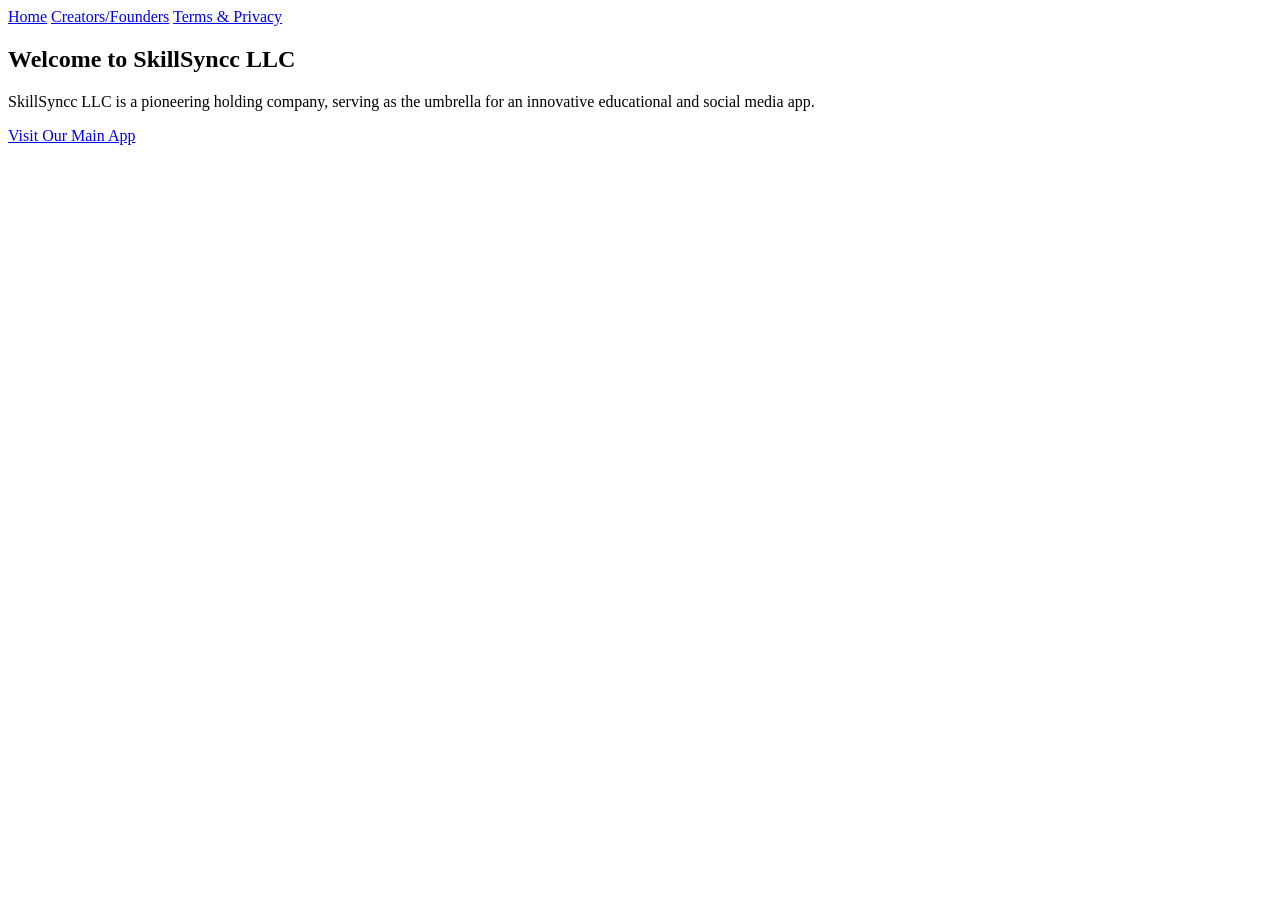
==== index.html @ 9b0f7761 "Create index.html" ====
<!DOCTYPE html>
<html lang="en">

<head>
    <meta charset="UTF-8">
    <meta name="viewport" content="width=device-width, initial-scale=1.0">
    <title>SkillSyncc LLC</title>
    <link rel="stylesheet" href="styles.css">
</head>

<body>
    <nav>
        <a href="index.html">Home</a>
        <a href="founders.html">Creators/Founders</a>
        <a href="terms.html">Terms & Privacy</a>
    </nav>

    <section class="home">
        <h1>Welcome to SkillSyncc LLC</h1>
        <p>SkillSyncc LLC is a pioneering holding company, serving as the umbrella for an innovative educational and social media app.</p>
        <a href="LINK_TO_APP">Visit Our Main App</a>
    </section>
</body>

</html>
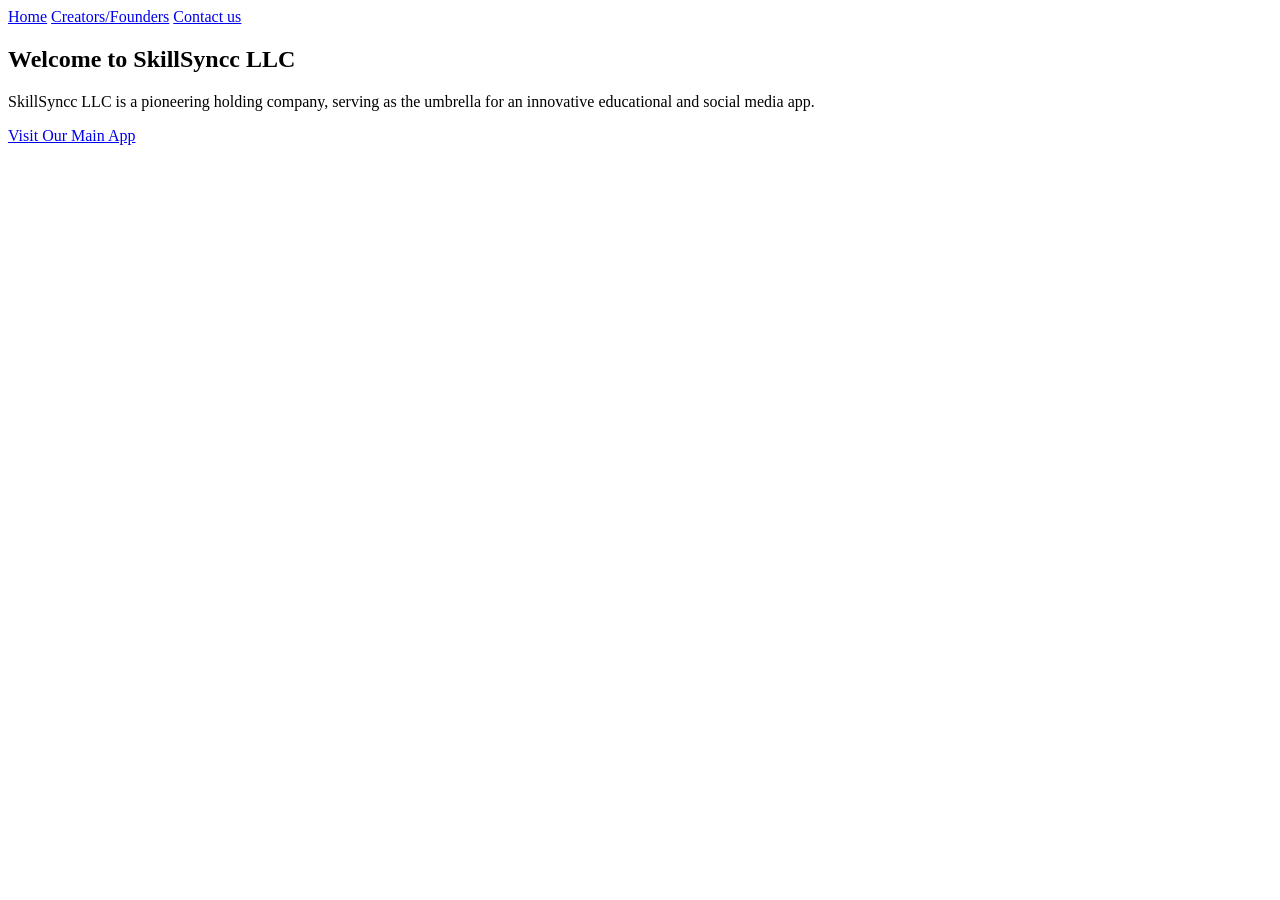
==== commit e9dbf95f: "Update index.html" ====
--- a/index.html
+++ b/index.html
@@ -12,7 +12,7 @@
     <nav>
         <a href="index.html">Home</a>
         <a href="founders.html">Creators/Founders</a>
-        <a href="terms.html">Terms & Privacy</a>
+        <a href="contact.html">Contact us</a>
     </nav>
 
     <section class="home">
